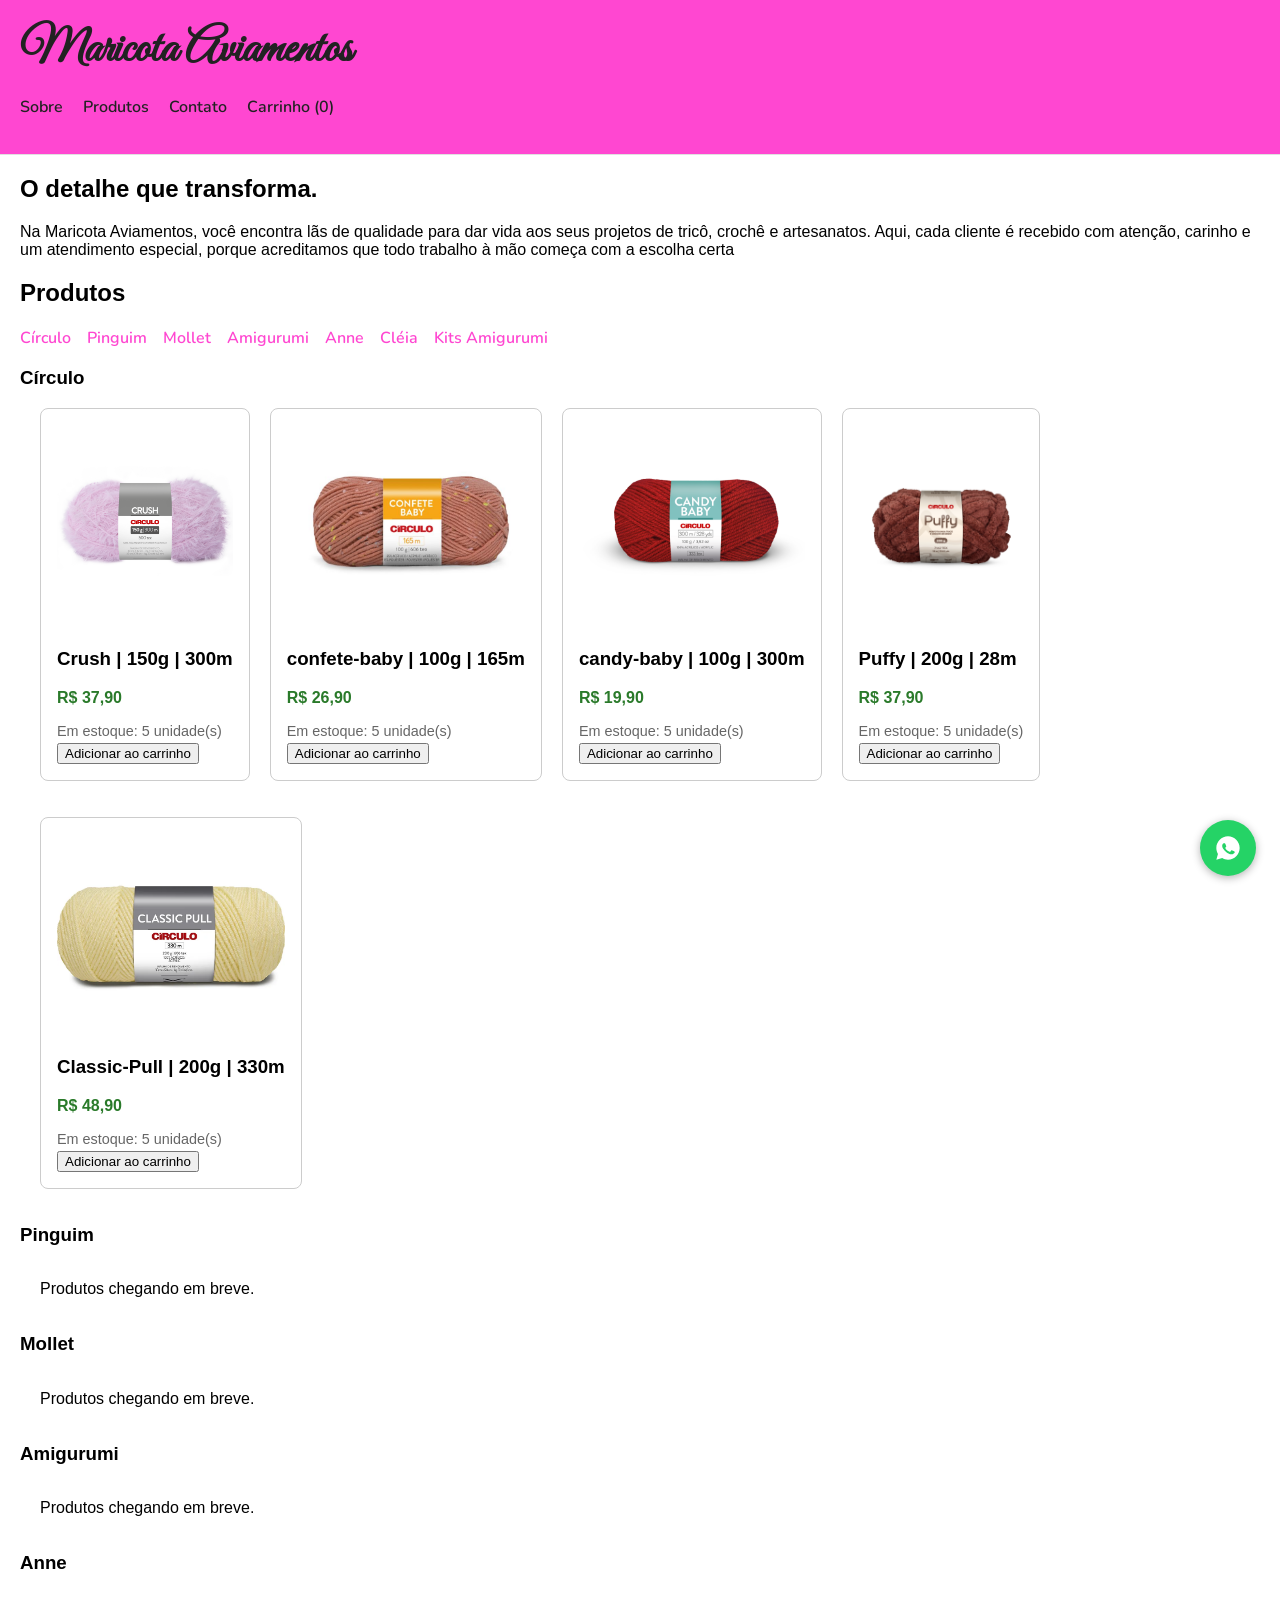
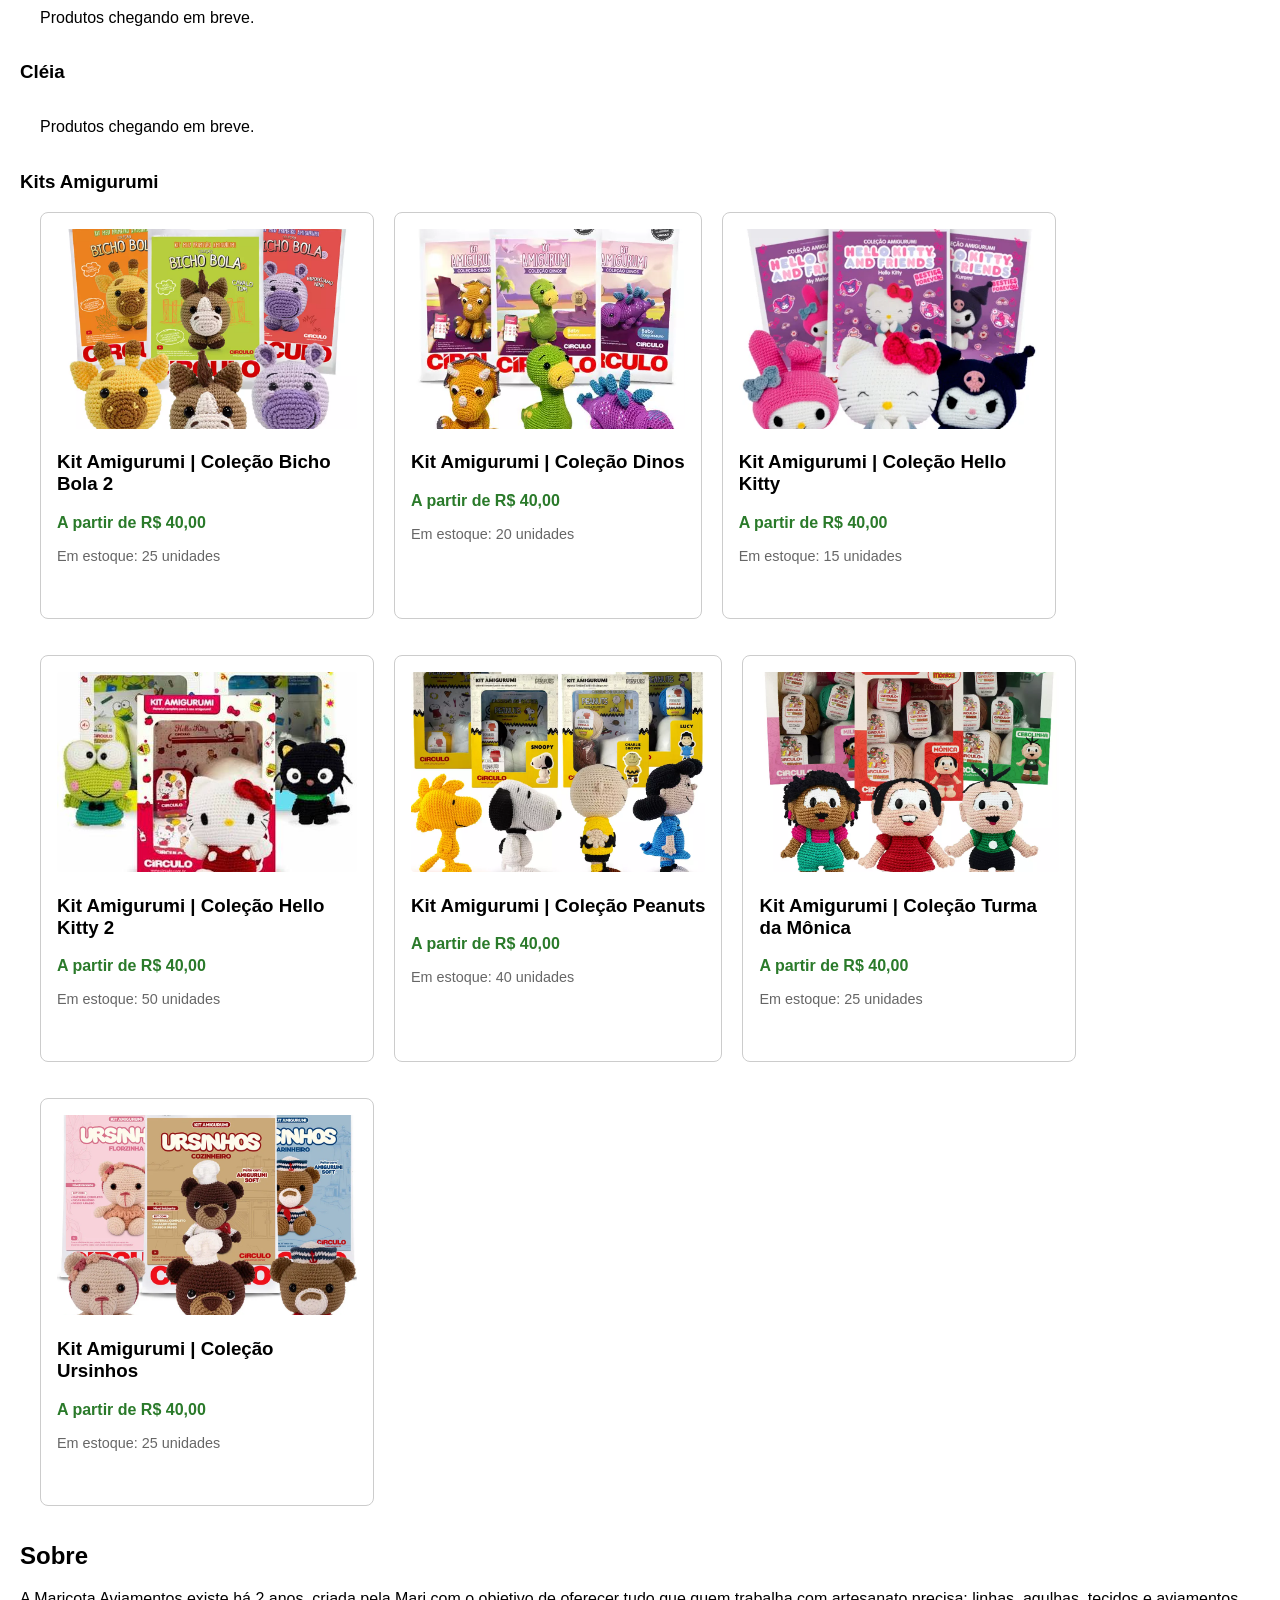
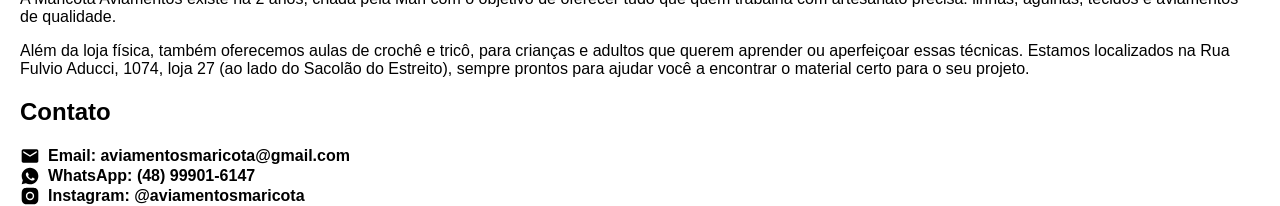
==== index.html @ 71b0caa0 "Primeira versao do site" ====
<!DOCTYPE html>
<html lang="pt-BR">
<head>
  <meta charset="UTF-8">
  <meta name="viewport" content="width=device-width, initial-scale=1.0">
  <title>Maricota Aviamentos</title>
  <link href="https://fonts.googleapis.com/css2?family=Great+Vibes&family=Nunito:wght@400;600&display=swap" rel="stylesheet">
  <link rel="stylesheet" href="style.css">
</head>
<body>

  <!-- CABEÇALHO: logo, nome da loja e navegação -->
  <header>
    <h1>Maricota Aviamentos</h1>
    <nav>
      <ul>
        <li><a href="#sobre">Sobre</a></li>
        <li><a href="#produtos">Produtos</a></li>
        <li><a href="#contato">Contato</a></li>
        <li><a href="carrinho.html">Carrinho (<span id="contador-carrinho">0</span>)</a></li>
      </ul>
    </nav>
  </header>

  <!-- CONTEÚDO PRINCIPAL da página -->
  <main>

    <!-- Seção de destaque, a primeira coisa que a pessoa vê -->
    <section id="hero">
      <h2>O detalhe que transforma.</h2>
      <p>Na Maricota Aviamentos, você encontra lãs de qualidade para dar vida aos seus projetos de tricô, crochê e artesanatos.
        Aqui, cada cliente é recebido com atenção, carinho e um atendimento especial, porque acreditamos que todo trabalho à mão começa com a escolha certa
      </p>
    </section>

    <!-- Seção onde os produtos vão aparecer, organizados por marca -->
    <section id="produtos">
      <h2>Produtos</h2>

      <!-- Menu rápido para pular direto para uma categoria -->
      <nav class="submenu-produtos">
        <a href="#circulo">Círculo</a>
        <a href="#pinguim">Pinguim</a>
        <a href="#mollet">Mollet</a>
        <a href="#amigurumi">Amigurumi</a>
        <a href="#anne">Anne</a>
        <a href="#cleia">Cléia</a>
        <a href="#kits-amigurumi">Kits Amigurumi</a>
      </nav>
    </section>

    <section id="circulo" class="categoria-produtos">
      <h3>Círculo</h3>
      <div class="lista-produtos">

        <article class="produto" data-estoque="5">
          <img src="imagens/crush.jpg.png" alt="Crush">
          <h3>Crush | 150g | 300m</h3>
          <p class="preco">R$ 37,90</p>
          <p class="estoque"></p>
          <button onclick="adicionarAoCarrinho('Crush', 37.90)">Adicionar ao carrinho</button>
        </article>
        <article class="produto" data-estoque="5">
          <img src="imagens/confete-baby,jpg.jpg" alt="Confete Baby">
          <h3>confete-baby | 100g | 165m</h3>
          <p class="preco">R$ 26,90</p>
          <p class="estoque"></p>
          <button onclick="adicionarAoCarrinho('Confete Baby', 26.90)">Adicionar ao carrinho</button>
        </article>
        <article class="produto" data-estoque="5">
          <img src="imagens/candy-baby.jpg.png" alt="Candy Baby">
          <h3>candy-baby | 100g | 300m</h3>
          <p class="preco">R$ 19,90</p>
          <p class="estoque"></p>
          <button onclick="adicionarAoCarrinho('Candy Baby', 19.90)">Adicionar ao carrinho</button>
        </article>
        <article class="produto" data-estoque="5">
          <img src="imagens/puffy.jpg" alt="Puffy">
          <h3>Puffy | 200g | 28m</h3>
          <p class="preco">R$ 37,90</p>
          <p class="estoque"></p>
          <button onclick="adicionarAoCarrinho('Puffy', 37.90)">Adicionar ao carrinho</button>
        </article>
        <article class="produto" data-estoque="5">
          <img src="imagens/classic-pull.jpg" alt="Classic Pull">
          <h3>Classic-Pull | 200g | 330m</h3>
          <p class="preco">R$ 48,90</p>
          <p class="estoque"></p>
          <button onclick="adicionarAoCarrinho('Classic Pull', 48.90)">Adicionar ao carrinho</button>
        </article>

      </div>
    </section>

    <section id="pinguim" class="categoria-produtos">
      <h3>Pinguim</h3>
      <div class="lista-produtos">
        <p class="em-breve">Produtos chegando em breve.</p>
      </div>
    </section>

    <section id="mollet" class="categoria-produtos">
      <h3>Mollet</h3>
      <div class="lista-produtos">
        <p class="em-breve">Produtos chegando em breve.</p>
      </div>
    </section>

    <section id="amigurumi" class="categoria-produtos">
      <h3>Amigurumi</h3>
      <div class="lista-produtos">
        <p class="em-breve">Produtos chegando em breve.</p>
      </div>
    </section>

    <section id="anne" class="categoria-produtos">
      <h3>Anne</h3>
      <div class="lista-produtos">
        <p class="em-breve">Produtos chegando em breve.</p>
      </div>
    </section>

    <section id="cleia" class="categoria-produtos">
      <h3>Cléia</h3>
      <div class="lista-produtos">
        <p class="em-breve">Produtos chegando em breve.</p>
      </div>
    </section>

    <section id="kits-amigurumi" class="categoria-produtos">
      <h3>Kits Amigurumi</h3>
      <div class="lista-produtos">
        <article class="produto">
          <a href="colecao-bicho-bola.html" class="link-produto">
            <img src="imagens/kit-amigurumi-col.bicho-bola2.jpg.webp" alt="Kit Amigurumi Coleção Bicho Bola 2">
            <h3>Kit Amigurumi | Coleção Bicho Bola 2</h3>
          </a>
          <p class="preco">A partir de R$ 40,00</p>
          <p class="estoque">Em estoque: 25 unidades</p>
          <a href="colecao-bicho-bola.html" class="botao-ver-opcoes">Ver opções</a>
        </article>
        <article class="produto">
          <a href="colecao-dinos.html" class="link-produto">
            <img src="imagens/kit-amigurumi-col-dinos.jpg.webp" alt="Kit Amigurumi Coleção Dinos">
            <h3>Kit Amigurumi | Coleção Dinos</h3>
          </a>
          <p class="preco">A partir de R$ 40,00</p>
          <p class="estoque">Em estoque: 20 unidades</p>
          <a href="colecao-dinos.html" class="botao-ver-opcoes">Ver opções</a>
        </article>
        <article class="produto">
          <a href="colecao-hello-kitty.html" class="link-produto">
            <img src="imagens/kit-amigurumi-col.hello-kitty.jpg.webp" alt="Kit Amigurumi Coleção Hello Kitty">
            <h3>Kit Amigurumi | Coleção Hello Kitty</h3>
          </a>
          <p class="preco">A partir de R$ 40,00</p>
          <p class="estoque">Em estoque: 15 unidades</p>
          <a href="colecao-hello-kitty.html" class="botao-ver-opcoes">Ver opções</a>
        </article>
        <article class="produto">
          <a href="colecao-hello-kitty-caixas.html" class="link-produto">
            <img src="imagens/kit-amigurumi-col.hello-kitty-caixas.jpg.jfif" alt="Kit Amigurumi Coleção Hello Kitty 2">
            <h3>Kit Amigurumi | Coleção Hello Kitty 2</h3>
          </a>
          <p class="preco">A partir de R$ 40,00</p>
          <p class="estoque">Em estoque: 50 unidades</p>
          <a href="colecao-hello-kitty-caixas.html" class="botao-ver-opcoes">Ver opções</a>
        </article>
        <article class="produto">
          <a href="colecao-peanuts.html" class="link-produto">
            <img src="imagens/kit-amigurumi-snoopy-and-peanuts-1.jpg.webp" alt="Kit Amigurumi Coleção Peanuts">
            <h3>Kit Amigurumi | Coleção Peanuts</h3>
          </a>
          <p class="preco">A partir de R$ 40,00</p>
          <p class="estoque">Em estoque: 40 unidades</p>
          <a href="colecao-peanuts.html" class="botao-ver-opcoes">Ver opções</a>
        </article>
        <article class="produto">
          <a href="colecao-turma-da-monica.html" class="link-produto">
            <img src="imagens/kit-amigurumi-col-t-monica.jpg.webp" alt="Kit Amigurumi Coleção Turma da Monica">
            <h3>Kit Amigurumi | Coleção Turma da Mônica</h3>
          </a>
          <p class="preco">A partir de R$ 40,00</p>
          <p class="estoque">Em estoque: 25 unidades</p>
          <a href="colecao-turma-da-monica.html" class="botao-ver-opcoes">Ver opções</a>
        </article>
        <article class="produto">
          <a href="colecao-ursinhos.html" class="link-produto">
            <img src="imagens/kit_amigurumi_ursinhos_circulo_1_20260423163351_66309b3f87e2.jpg.webp" alt="Kit Amigurumi Coleção Ursinhos">
            <h3>Kit Amigurumi | Coleção Ursinhos</h3>
          </a>
          <p class="preco">A partir de R$ 40,00</p>
          <p class="estoque">Em estoque: 25 unidades</p>
          <a href="colecao-ursinhos.html" class="botao-ver-opcoes">Ver opções</a>
        </article>
      </div>
    </section>

    <!-- Seção sobre a loja/pessoa por trás dela -->
    <section id="sobre">
      <h2>Sobre</h2>
      <p>A Maricota Aviamentos existe há 2 anos, criada pela Mari com o objetivo de oferecer tudo que quem trabalha com artesanato precisa: linhas, agulhas, tecidos e aviamentos de qualidade.</p>
      <p>Além da loja física, também oferecemos aulas de crochê e tricô, para crianças e adultos que querem aprender ou aperfeiçoar essas técnicas. Estamos localizados na Rua Fulvio Aducci, 1074, loja 27 (ao lado do Sacolão do Estreito), sempre prontos para ajudar você a encontrar o material certo para o seu projeto.</p>
    </section>

    <section id="contato">
      <h2>Contato</h2>
      <div class="lista-contato">
        <a href="mailto:aviamentosmaricota@gmail.com" class="link-contato">
          <svg viewBox="0 0 24 24" width="20" height="20" fill="currentColor">
            <path d="M20 4H4c-1.1 0-2 .9-2 2v12c0 1.1.9 2 2 2h16c1.1 0 2-.9 2-2V6c0-1.1-.9-2-2-2zm0 4-8 5-8-5V6l8 5 8-5v2z"/>
          </svg>
          Email: aviamentosmaricota@gmail.com
        </a>
        <a href="https://wa.me/5548999016147" target="_blank" class="link-contato">
          <svg viewBox="0 0 24 24" width="20" height="20" fill="currentColor">
            <path d="M12 2C6.48 2 2 6.48 2 12c0 1.85.5 3.58 1.38 5.08L2 22l5.05-1.33C8.5 21.5 10.2 22 12 22c5.52 0 10-4.48 10-10S17.52 2 12 2zm5.2 14.2c-.22.62-1.28 1.16-1.76 1.2-.45.05-1 .07-1.6-.1-.37-.1-.84-.27-1.44-.53-2.54-1.1-4.2-3.66-4.33-3.83-.13-.17-1.04-1.38-1.04-2.63s.66-1.87.9-2.13c.23-.25.5-.32.67-.32.17 0 .33 0 .48.01.15.01.36-.06.56.43.22.53.75 1.83.82 1.96.06.13.1.29.02.46-.08.17-.13.28-.25.43-.13.15-.27.34-.38.46-.13.13-.26.27-.11.53.15.27.68 1.12 1.46 1.82 1 .9 1.85 1.18 2.11 1.31.27.13.42.11.58-.07.16-.18.68-.79.86-1.06.18-.27.36-.22.6-.13.25.09 1.56.74 1.83.87.27.13.45.2.51.31.07.12.07.68-.15 1.3z"/>
          </svg>
          WhatsApp: (48) 99901-6147
        </a>
        <a href="https://instagram.com/aviamentosmaricota" target="_blank" class="link-contato">
          <svg viewBox="0 0 24 24" width="20" height="20" fill="currentColor">
            <path d="M12 2c2.717 0 3.056.01 4.122.06 1.065.05 1.79.217 2.428.465.66.256 1.216.6 1.772 1.153.5.5.888 1.11 1.153 1.772.247.637.415 1.363.465 2.428.047 1.066.06 1.405.06 4.122 0 2.717-.01 3.056-.06 4.122-.05 1.065-.218 1.79-.465 2.428a4.883 4.883 0 0 1-1.153 1.772 4.915 4.915 0 0 1-1.772 1.153c-.637.247-1.363.415-2.428.465-1.066.047-1.405.06-4.122.06-2.717 0-3.056-.01-4.122-.06-1.065-.05-1.79-.218-2.428-.465a4.89 4.89 0 0 1-1.772-1.153 4.904 4.904 0 0 1-1.153-1.772c-.248-.637-.415-1.363-.465-2.428C2.013 15.056 2 14.717 2 12c0-2.717.01-3.056.06-4.122.05-1.066.217-1.79.465-2.428a4.88 4.88 0 0 1 1.153-1.772A4.897 4.897 0 0 1 5.45 2.525c.638-.248 1.362-.415 2.428-.465C8.944 2.013 9.283 2 12 2zm0 5a5 5 0 1 0 0 10 5 5 0 0 0 0-10zm0 8.25a3.25 3.25 0 1 1 0-6.5 3.25 3.25 0 0 1 0 6.5zM17.5 6.75a1.15 1.15 0 1 1-2.3 0 1.15 1.15 0 0 1 2.3 0z"/>
          </svg>
          Instagram: @aviamentosmaricota
        </a>
      </div>
    </section>

  </main>

  <!-- RODAPÉ: informações de contato, redes sociais, etc. -->
  <footer>
    
  </footer>

  <a href="https://wa.me/5548999016147?text=Ol%C3%A1!%20Vim%20pelo%20site%20e%20gostaria%20de%20saber%20mais%20sobre%20os%20produtos." target="_blank" class="botao-whatsapp" aria-label="Fale conosco no WhatsApp">
    <svg viewBox="0 0 24 24" width="28" height="28" fill="white">
      <path d="M12 2C6.48 2 2 6.48 2 12c0 1.85.5 3.58 1.38 5.08L2 22l5.05-1.33C8.5 21.5 10.2 22 12 22c5.52 0 10-4.48 10-10S17.52 2 12 2zm5.2 14.2c-.22.62-1.28 1.16-1.76 1.2-.45.05-1 .07-1.6-.1-.37-.1-.84-.27-1.44-.53-2.54-1.1-4.2-3.66-4.33-3.83-.13-.17-1.04-1.38-1.04-2.63s.66-1.87.9-2.13c.23-.25.5-.32.67-.32.17 0 .33 0 .48.01.15.01.36-.06.56.43.22.53.75 1.83.82 1.96.06.13.1.29.02.46-.08.17-.13.28-.25.43-.13.15-.27.34-.38.46-.13.13-.26.27-.11.53.15.27.68 1.12 1.46 1.82 1 .9 1.85 1.18 2.11 1.31.27.13.42.11.58-.07.16-.18.68-.79.86-1.06.18-.27.36-.22.6-.13.25.09 1.56.74 1.83.87.27.13.45.2.51.31.07.12.07.68-.15 1.3z"/>
    </svg>
  </a>

  <script src="carrinho.js"></script>
</body>
</html>
---- style.css ----
/* Isso é um comentário em CSS — o navegador ignora tudo entre /* e *e/ */

body {
  font-family: Arial, sans-serif;
  margin: 0;
}

header {
  background-color: #ff47d1;
  color: #222222;
  padding: 20px;
  border-bottom: 1px solid #e0e0e0;
}

nav ul {
  list-style: none;
  display: flex;
  gap: 20px;
  padding: 0;
}

nav a {
  color: #222222;
  text-decoration: none;
}

.lista-produtos {
  display: flex;
  flex-wrap: wrap;
  gap: 20px;
  padding: 0 20px;
}

.produto {
  border: 1px solid #cccccc;
  border-radius: 8px;
  padding: 16px;
  margin-bottom: 16px;
  max-width: 300px;
}

.produto img {
  width: 100%;
  height: 200px;
  object-fit: cover;
  border-radius: 4px;
}

.preco {
  font-weight: bold;
  color: #2a7a2a;
}

#carrinho-conteudo {
  padding: 20px;
  max-width: 500px;
}

.item-carrinho {
  display: flex;
  justify-content: space-between;
  align-items: center;
  padding: 12px;
  border-bottom: 1px solid #e0e0e0;
}

.item-carrinho button {
  background-color: #ffffff;
  border: 1px solid #cc3333;
  color: #cc3333;
  border-radius: 4px;
  padding: 6px 12px;
  cursor: pointer;
}

.item-carrinho button:hover {
  background-color: #cc3333;
  color: #ffffff;
}

#total-carrinho {
  font-size: 1.2em;
  font-weight: bold;
  margin-top: 16px;
}

h1 {
  font-family: "Great Vibes", cursive;
  font-size: 3em;
  margin: 0;
}

nav a {
  font-family: "Nunito", sans-serif;
  font-weight: 600;
}

.botao-whatsapp {
  position: fixed;
  bottom: 24px;
  right: 24px;
  background-color: #25D366;
  width: 56px;
  height: 56px;
  border-radius: 50%;
  display: flex;
  align-items: center;
  justify-content: center;
  box-shadow: 0 2px 8px rgba(0, 0, 0, 0.3);
  z-index: 1000;
}

.botao-whatsapp:hover {
  transform: scale(1.08);
}

.link-contato {
  display: flex;
  align-items: center;
  gap: 8px;
  color: var(--cor-destaque);
  text-decoration: none;
  font-weight: 600;
}

.link-produto {
  text-decoration: none;
  color: inherit;
}

.botao-ver-opcoes {
  display: inline-block;
  background-color: var(--cor-destaque);
  color: white;
  text-decoration: none;
  padding: 8px 16px;
  border-radius: 4px;
  text-align: center;
}

.submenu-produtos {
  display: flex;
  gap: 16px;
  flex-wrap: wrap;
  margin-top: 12px;
}

.submenu-produtos a {
  color: #ff47d1;
  text-decoration: none;
  font-weight: 600;
}

main section {
  padding-left: 20px;
  padding-right: 20px;
}

.estoque {
  font-size: 0.9em;
  color: #666666;
  margin: 4px 0;
}

button:disabled {
  background-color: #cccccc;
  cursor: not-allowed;
}
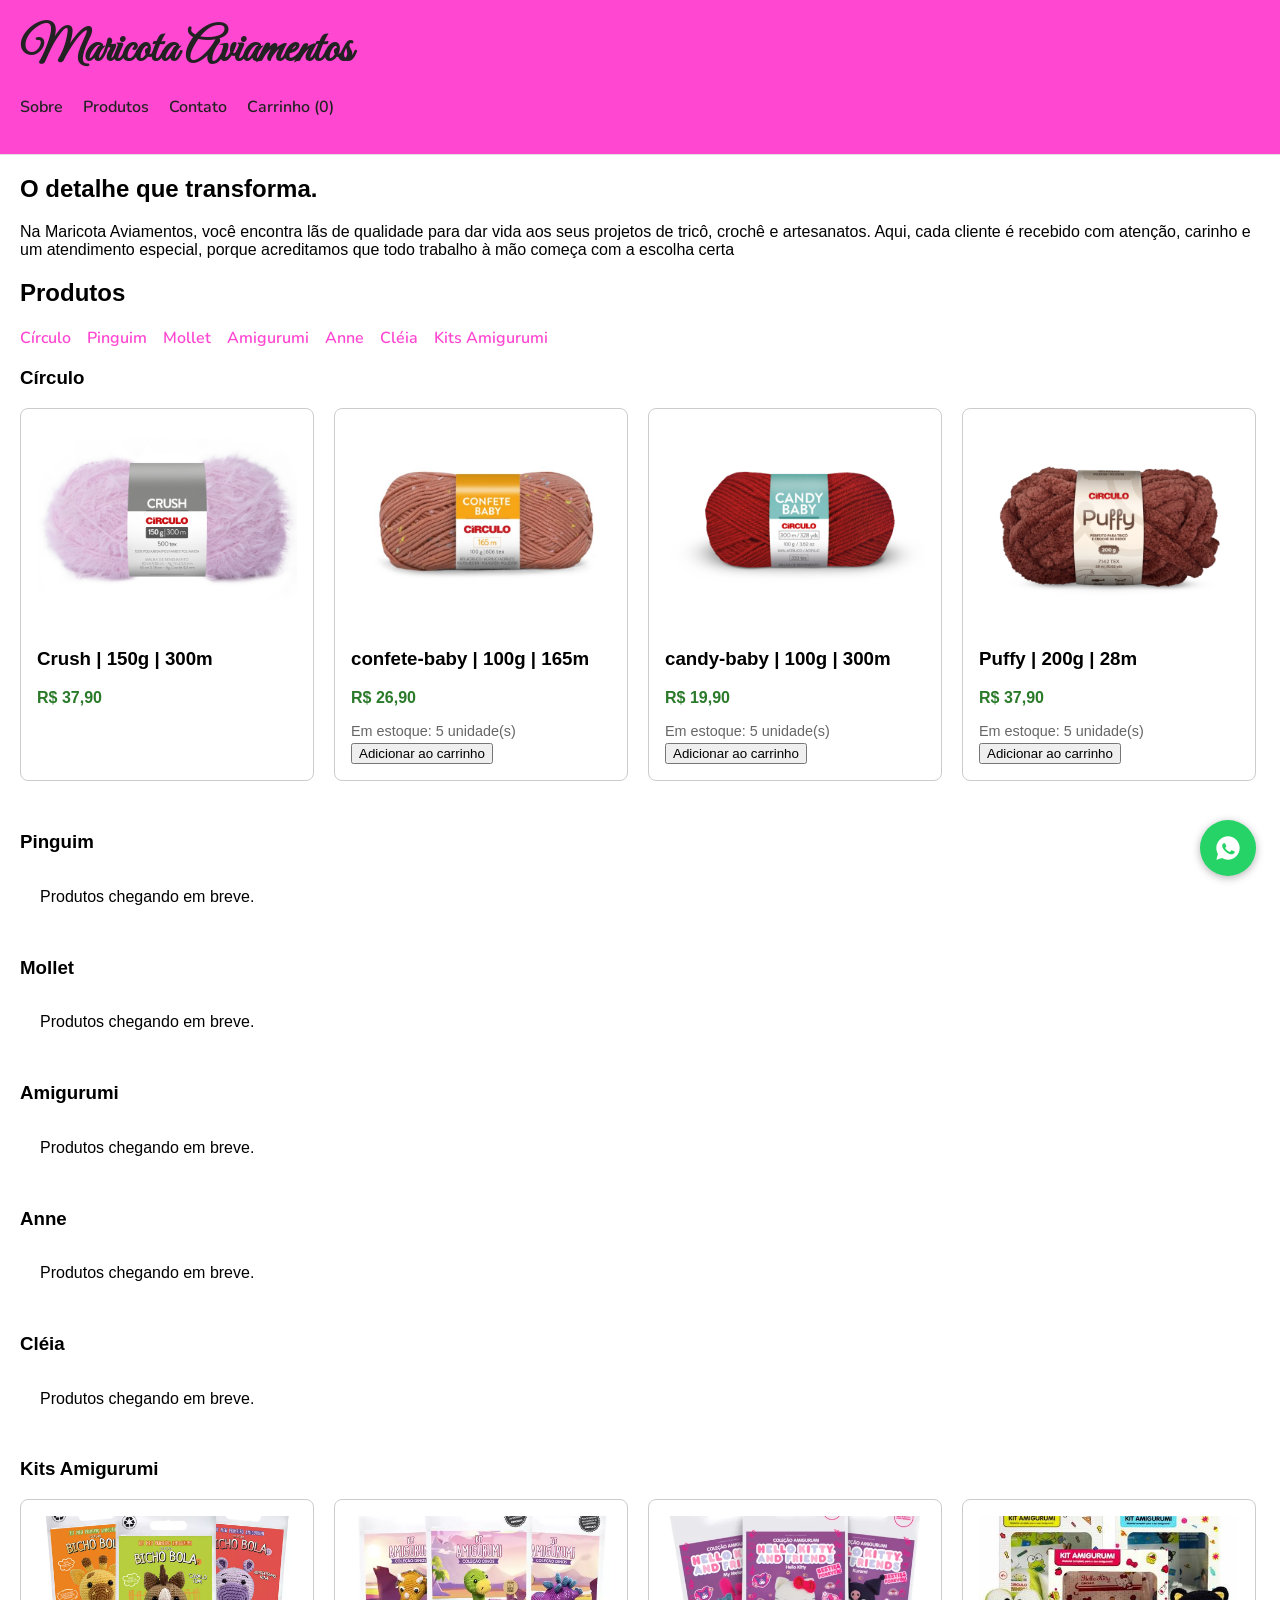
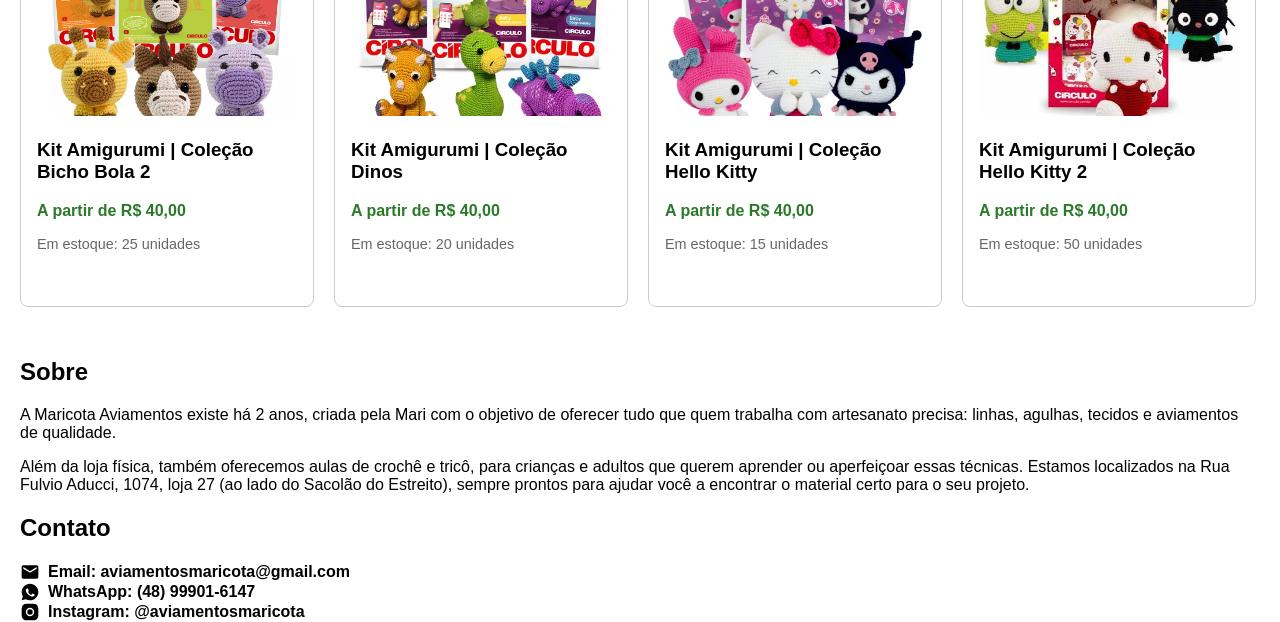
==== commit 6d0548e9: "Pagina propria do Crush" ====
--- a/index.html
+++ b/index.html
@@ -53,13 +53,14 @@
       <h3>Círculo</h3>
       <div class="lista-produtos">
 
-        <article class="produto" data-estoque="5">
-          <img src="imagens/crush.jpg.png" alt="Crush">
-          <h3>Crush | 150g | 300m</h3>
-          <p class="preco">R$ 37,90</p>
-          <p class="estoque"></p>
-          <button onclick="adicionarAoCarrinho('Crush', 37.90)">Adicionar ao carrinho</button>
-        </article>
+        <article class="produto">
+  <a href="crush.html" class="link-produto">
+    <img src="imagens/crush.jpg.png" alt="Crush">
+    <h3>Crush | 150g | 300m</h3>
+  </a>
+  <p class="preco">R$ 37,90</p>
+  <a href="crush.html" class="botao-ver-opcoes">Ver cores</a>
+</article>
         <article class="produto" data-estoque="5">
           <img src="imagens/confete-baby,jpg.jpg" alt="Confete Baby">
           <h3>confete-baby | 100g | 165m</h3>
--- a/style.css
+++ b/style.css
@@ -26,9 +26,11 @@
 
 .lista-produtos {
   display: flex;
-  flex-wrap: wrap;
+  flex-wrap: nowrap;
   gap: 20px;
-  padding: 0 20px;
+  padding: 0 20px 16px 20px;
+  overflow-x: auto;
+  scroll-snap-type: x proximity;
 }
 
 .produto {
@@ -37,6 +39,8 @@
   padding: 16px;
   margin-bottom: 16px;
   max-width: 300px;
+    flex: 0 0 260px;
+  scroll-snap-align: start;
 }
 
 .produto img {
@@ -165,4 +169,43 @@
 button:disabled {
   background-color: #cccccc;
   cursor: not-allowed;
+}
+
+.foto-carrinho {
+  width: 60px;
+  height: 60px;
+  object-fit: cover;
+  border-radius: 6px;
+}
+
+.nome-carrinho {
+  flex: 1;
+  margin: 0 12px;
+}
+
+.produto-detalhe {
+  display: flex;
+  flex-wrap: wrap;
+  gap: 24px;
+  padding: 20px;
+}
+
+.galeria img {
+  width: 100%;
+  max-width: 320px;
+  border-radius: 8px;
+}
+
+.info-produto {
+  flex: 1 1 280px;
+}
+
+.especificacoes {
+  color: #666666;
+  margin: 4px 0;
+}
+
+.descricao {
+  line-height: 1.5;
+  max-width: 520px;
 }
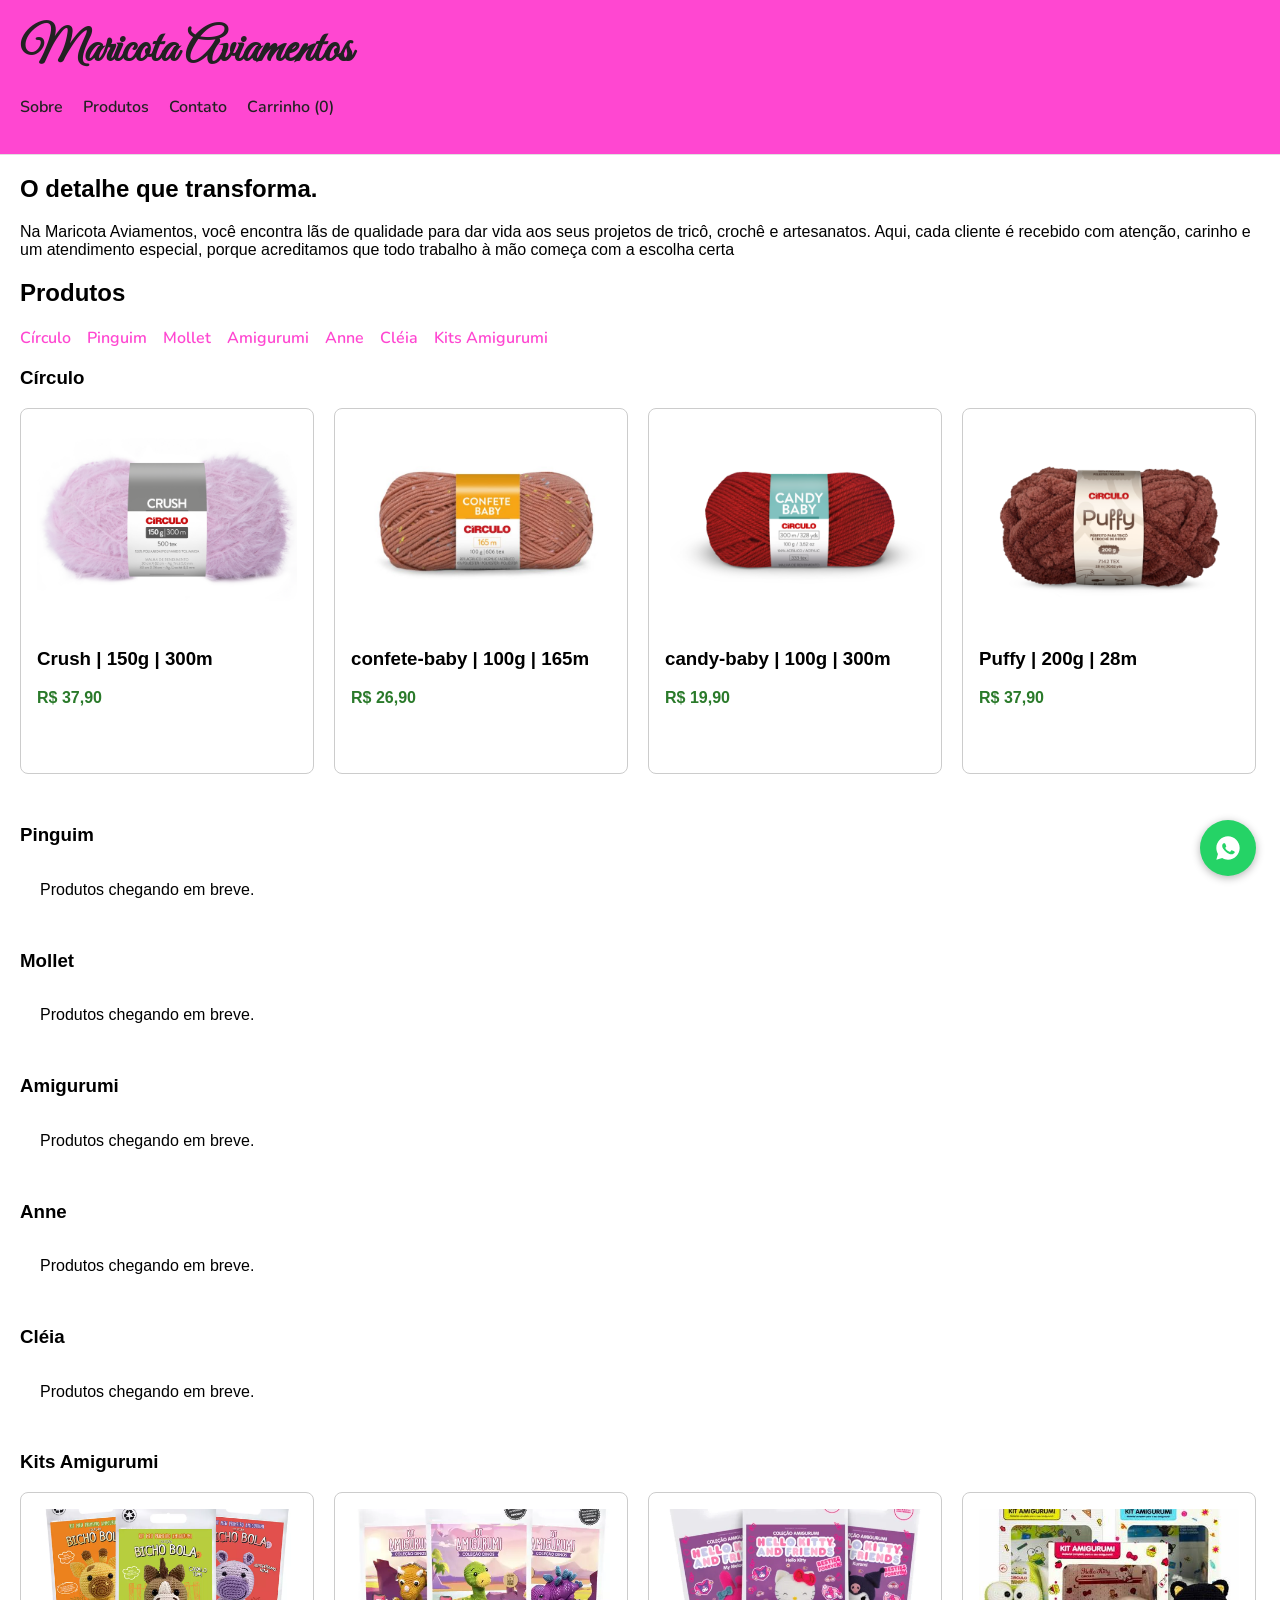
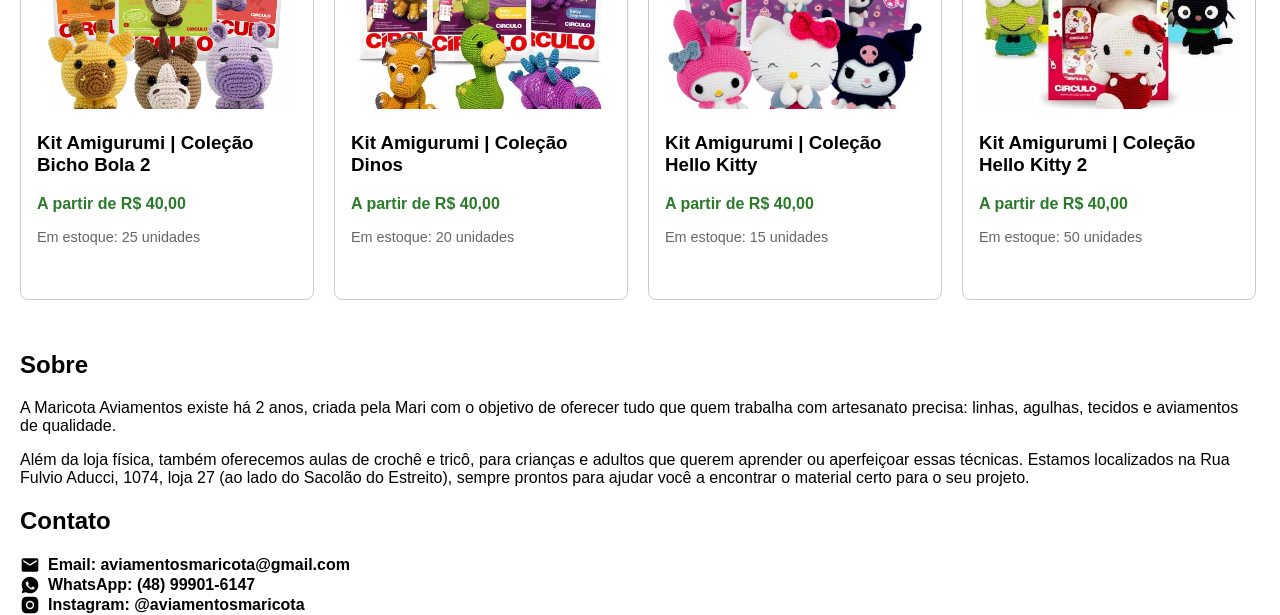
==== commit 43f1a250: "Paginas proprias das linhas do Circulo" ====
--- a/index.html
+++ b/index.html
@@ -61,34 +61,38 @@
   <p class="preco">R$ 37,90</p>
   <a href="crush.html" class="botao-ver-opcoes">Ver cores</a>
 </article>
-        <article class="produto" data-estoque="5">
-          <img src="imagens/confete-baby,jpg.jpg" alt="Confete Baby">
-          <h3>confete-baby | 100g | 165m</h3>
-          <p class="preco">R$ 26,90</p>
-          <p class="estoque"></p>
-          <button onclick="adicionarAoCarrinho('Confete Baby', 26.90)">Adicionar ao carrinho</button>
-        </article>
-        <article class="produto" data-estoque="5">
-          <img src="imagens/candy-baby.jpg.png" alt="Candy Baby">
-          <h3>candy-baby | 100g | 300m</h3>
-          <p class="preco">R$ 19,90</p>
-          <p class="estoque"></p>
-          <button onclick="adicionarAoCarrinho('Candy Baby', 19.90)">Adicionar ao carrinho</button>
-        </article>
-        <article class="produto" data-estoque="5">
-          <img src="imagens/puffy.jpg" alt="Puffy">
-          <h3>Puffy | 200g | 28m</h3>
-          <p class="preco">R$ 37,90</p>
-          <p class="estoque"></p>
-          <button onclick="adicionarAoCarrinho('Puffy', 37.90)">Adicionar ao carrinho</button>
-        </article>
-        <article class="produto" data-estoque="5">
-          <img src="imagens/classic-pull.jpg" alt="Classic Pull">
-          <h3>Classic-Pull | 200g | 330m</h3>
-          <p class="preco">R$ 48,90</p>
-          <p class="estoque"></p>
-          <button onclick="adicionarAoCarrinho('Classic Pull', 48.90)">Adicionar ao carrinho</button>
-        </article>
+        <article class="produto">
+  <a href="confete-baby.html" class="link-produto">
+    <img src="imagens/confete-baby,jpg.jpg" alt="Confete Baby">
+    <h3>confete-baby | 100g | 165m</h3>
+  </a>
+  <p class="preco">R$ 26,90</p>
+  <a href="confete-baby.html" class="botao-ver-opcoes">Ver cores</a>
+</article>
+        <article class="produto">
+  <a href="candy-baby.html" class="link-produto">
+    <img src="imagens/candy-baby.jpg.png" alt="Candy Baby">
+    <h3>candy-baby | 100g | 300m</h3>
+  </a>
+  <p class="preco">R$ 19,90</p>
+  <a href="candy-baby.html" class="botao-ver-opcoes">Ver cores</a>
+</article>
+       <article class="produto">
+  <a href="puffy.html" class="link-produto">
+    <img src="imagens/puffy.jpg" alt="Puffy">
+    <h3>Puffy | 200g | 28m</h3>
+  </a>
+  <p class="preco">R$ 37,90</p>
+  <a href="puffy.html" class="botao-ver-opcoes">Ver cores</a>
+</article>
+        <article class="produto">
+  <a href="classic-pull.html" class="link-produto">
+    <img src="imagens/classic-pull.jpg" alt="Classic Pull">
+    <h3>Classic-Pull | 200g | 330m</h3>
+  </a>
+  <p class="preco">R$ 48,90</p>
+  <a href="classic-pull.html" class="botao-ver-opcoes">Ver cores</a>
+</article>
 
       </div>
     </section>
